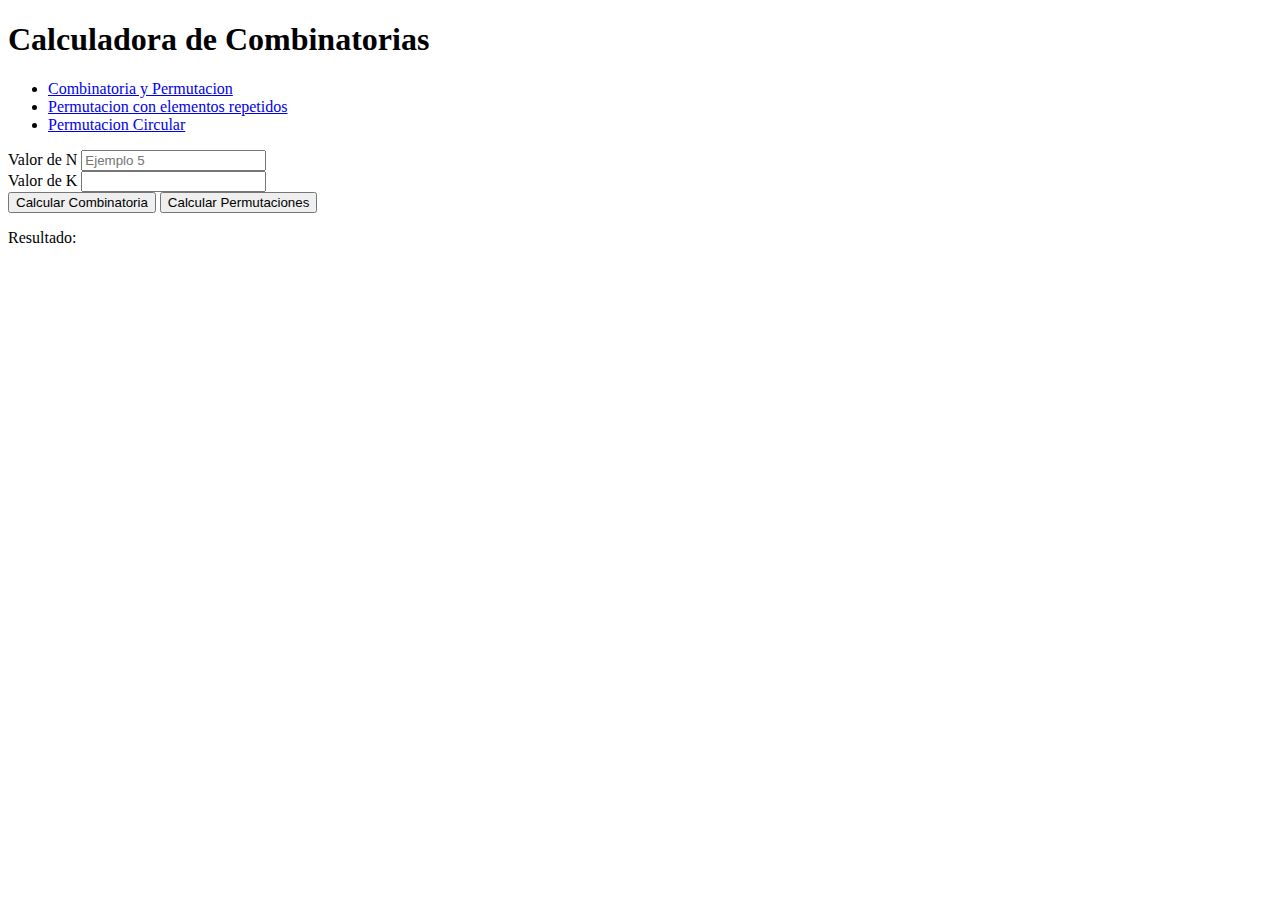
==== index.html @ 3b4c26d7 "añadidos placeholders" ====
<!DOCTYPE html>
<html lang="en">
<head>
    <link rel="stylesheet" href="style.css">
    <link href="https://cdn.jsdelivr.net/npm/bootstrap@5.3.2/dist/css/bootstrap.min.css" rel="stylesheet" integrity="sha384-T3c6CoIi6uLrA9TneNEoa7RxnatzjcDSCmG1MXxSR1GAsXEV/Dwwykc2MPK8M2HN" crossorigin="anonymous">
    <script src="scriptStandarCyP.js"></script>
    <meta charset="UTF-8">
    <meta name="viewport" content="width=device-width, initial-scale=1.0">
    <title>Combinatorias</title>
</head>
<body>
    <header>
        <h1>Calculadora de Combinatorias</h1>
    </header>
    <main>
        <div class="tabs">
            <ul class="nav nav-pills">
                <li class="nav-item">
                  <a class="nav-link active" aria-current="page" href="index.html">Combinatoria y Permutacion</a>
                </li>
                <li class="nav-item">
                  <a class="nav-link" href="pmrepetido.html">Permutacion con elementos repetidos</a>
                </li>
                <li class="nav-item">
                  <a class="nav-link" href="pmcircular.html">Permutacion Circular</a>
                </li>
              </ul>
        </div>
        <div class="calculator">
            <form>
                <div class="input-container">
                    <label for="n">Valor de N</label>
                    <input type="number" id="n" placeholder="Ejemplo 5">
                </div>
                <div class="input-container">
                    <label for="k">Valor de K</label>
                    <input type="number" id="k">
                </div>
                <div class="btn-container">
                    <button id="btn-combine" class="btn" type="button">Calcular Combinatoria</button>
                    <button id="btn-permutate" class="btn" type="button">Calcular Permutaciones</button>                    
                </div>
            </form>
            <div class="result">
                <p>Resultado:</p>
                <p id="calc-result"></p>
            </div>
        </div>
    </main>
</body>
</html>
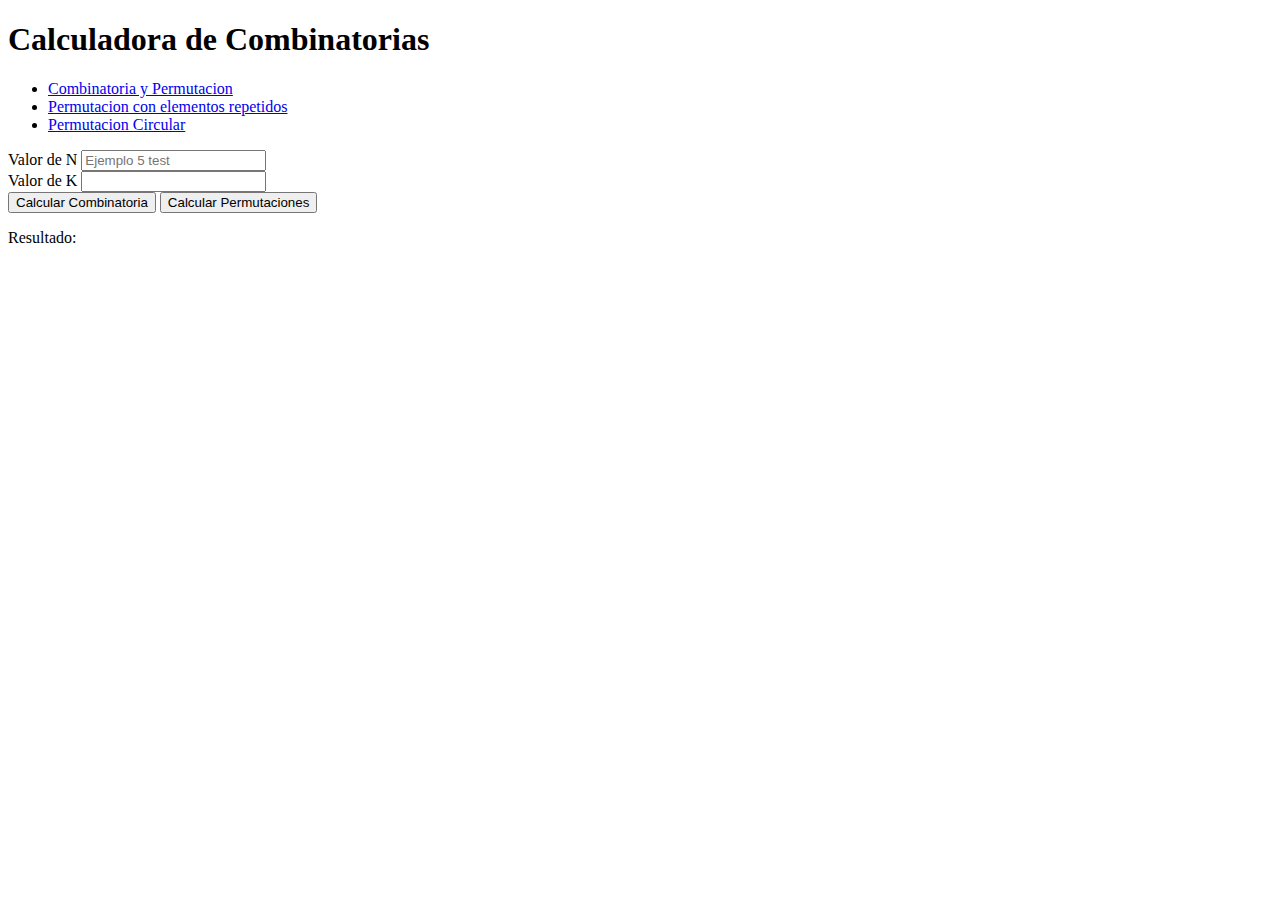
==== commit 9189b95f: "probando pc intelix" ====
--- a/index.html
+++ b/index.html
@@ -1,13 +1,16 @@
 <!DOCTYPE html>
 <html lang="en">
+
 <head>
     <link rel="stylesheet" href="style.css">
-    <link href="https://cdn.jsdelivr.net/npm/bootstrap@5.3.2/dist/css/bootstrap.min.css" rel="stylesheet" integrity="sha384-T3c6CoIi6uLrA9TneNEoa7RxnatzjcDSCmG1MXxSR1GAsXEV/Dwwykc2MPK8M2HN" crossorigin="anonymous">
+    <link href="https://cdn.jsdelivr.net/npm/bootstrap@5.3.2/dist/css/bootstrap.min.css" rel="stylesheet"
+        integrity="sha384-T3c6CoIi6uLrA9TneNEoa7RxnatzjcDSCmG1MXxSR1GAsXEV/Dwwykc2MPK8M2HN" crossorigin="anonymous">
     <script src="scriptStandarCyP.js"></script>
     <meta charset="UTF-8">
     <meta name="viewport" content="width=device-width, initial-scale=1.0">
     <title>Combinatorias</title>
 </head>
+
 <body>
     <header>
         <h1>Calculadora de Combinatorias</h1>
@@ -16,21 +19,21 @@
         <div class="tabs">
             <ul class="nav nav-pills">
                 <li class="nav-item">
-                  <a class="nav-link active" aria-current="page" href="index.html">Combinatoria y Permutacion</a>
+                    <a class="nav-link active" aria-current="page" href="index.html">Combinatoria y Permutacion</a>
                 </li>
                 <li class="nav-item">
-                  <a class="nav-link" href="pmrepetido.html">Permutacion con elementos repetidos</a>
+                    <a class="nav-link" href="pmrepetido.html">Permutacion con elementos repetidos</a>
                 </li>
                 <li class="nav-item">
-                  <a class="nav-link" href="pmcircular.html">Permutacion Circular</a>
+                    <a class="nav-link" href="pmcircular.html">Permutacion Circular</a>
                 </li>
-              </ul>
+            </ul>
         </div>
         <div class="calculator">
             <form>
                 <div class="input-container">
                     <label for="n">Valor de N</label>
-                    <input type="number" id="n" placeholder="Ejemplo 5">
+                    <input type="number" id="n" placeholder="Ejemplo 5 test">
                 </div>
                 <div class="input-container">
                     <label for="k">Valor de K</label>
@@ -38,7 +41,7 @@
                 </div>
                 <div class="btn-container">
                     <button id="btn-combine" class="btn" type="button">Calcular Combinatoria</button>
-                    <button id="btn-permutate" class="btn" type="button">Calcular Permutaciones</button>                    
+                    <button id="btn-permutate" class="btn" type="button">Calcular Permutaciones</button>
                 </div>
             </form>
             <div class="result">
@@ -48,4 +51,5 @@
         </div>
     </main>
 </body>
-</html>
+
+</html>